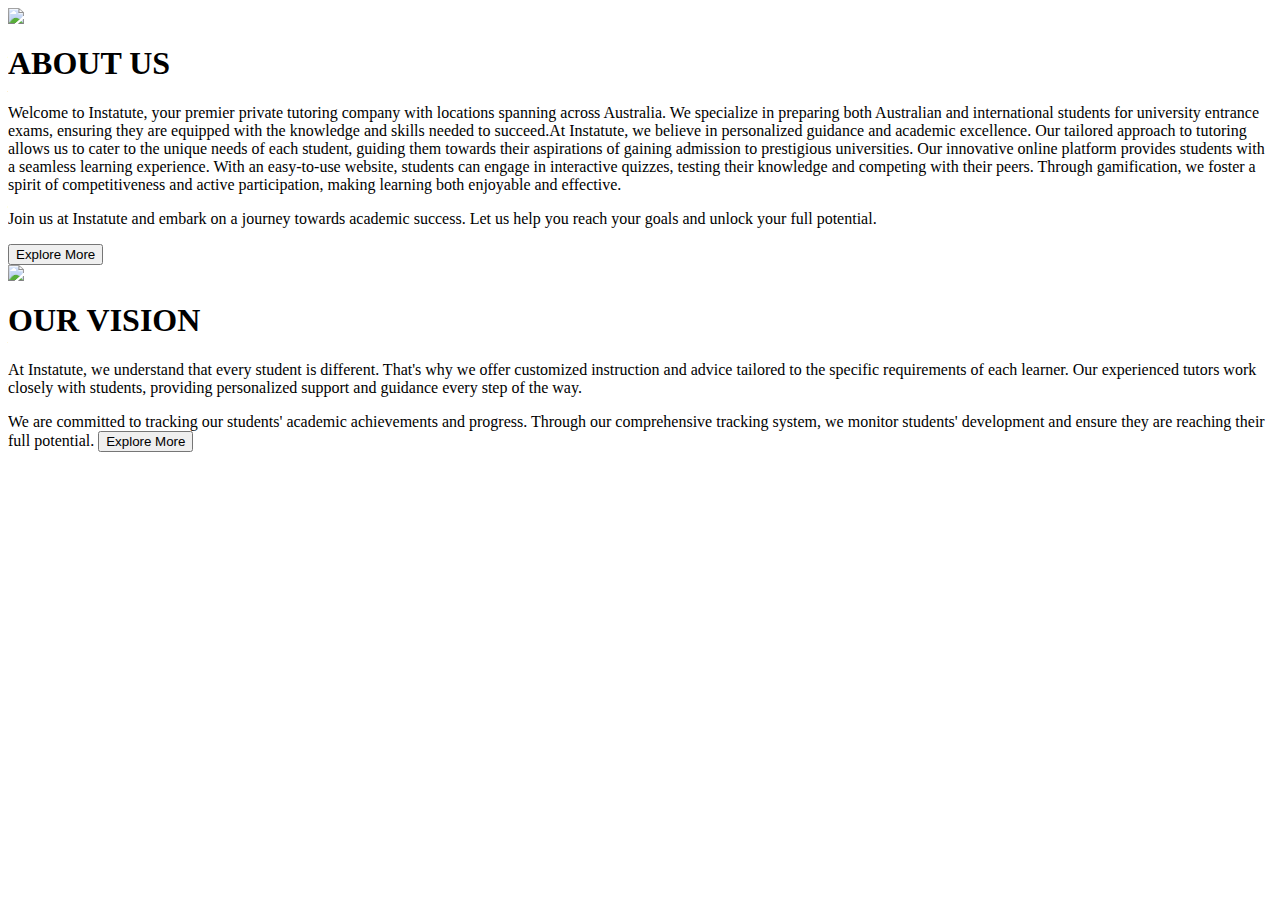
==== Aboutus.html @ e246dd4b "Add files via upload" ====
<html>
<head>
    <title> About Us </title>
    <body>
        <div class="responsive-container-block bigContainer">
            <div class="responsive-container-block Container">
              <img class="mainImg" src="https://workik-widget-assets.s3.amazonaws.com/widget-assets/images/eaboutus1.svg">
              <div class="allText aboveText">
                <p class="text-blk headingText">
                  <h1>ABOUT US</h1>
                </p>
                <p class="text-blk subHeadingText">
                    Welcome to Instatute, your premier private tutoring company with locations spanning across Australia. We specialize in preparing both Australian and international students for university entrance exams, ensuring they are equipped with the knowledge and skills needed to succeed.At Instatute, we believe in personalized guidance and academic excellence. Our tailored approach to tutoring allows us to cater to the unique needs of each student, guiding them towards their aspirations of gaining admission to prestigious universities.
                     Our innovative online platform provides students with a seamless learning experience. With an easy-to-use website, students can engage in interactive quizzes, testing their knowledge and competing with their peers. Through gamification, we foster a spirit of competitiveness and active participation, making learning both enjoyable and effective.
                </p>
                <p class="text-blk description">
                    Join us at Instatute and embark on a journey towards academic success. Let us help you reach your goals and unlock your full potential.
                </p>
                <button class="explore">
                  Explore More
                </button>
              </div>
            </div>
            <div class="responsive-container-block Container bottomContainer">
              <img class="mainImg" src="https://workik-widget-assets.s3.amazonaws.com/widget-assets/images/xpraup2.svg">
              <div class="allText bottomText">
                <p class="text-blk headingText">
                  <h1>OUR VISION </h1> 
                </p>
                <p class="text-blk subHeadingText">
                    At Instatute, we understand that every student is different. That's why we offer customized instruction and advice tailored to the specific requirements of each learner. Our experienced tutors work closely with students, providing personalized support and guidance every step of the way.
                </p>
                <p class="text-blk description">
                    We are committed to tracking our students' academic achievements and progress. Through our comprehensive tracking system, we monitor students' development and ensure they are reaching their full potential.
                    
                <button class="explore">
                  Explore More
                </button>
              </div>
            </div>
          </div>
    </body>
</head>
</html>
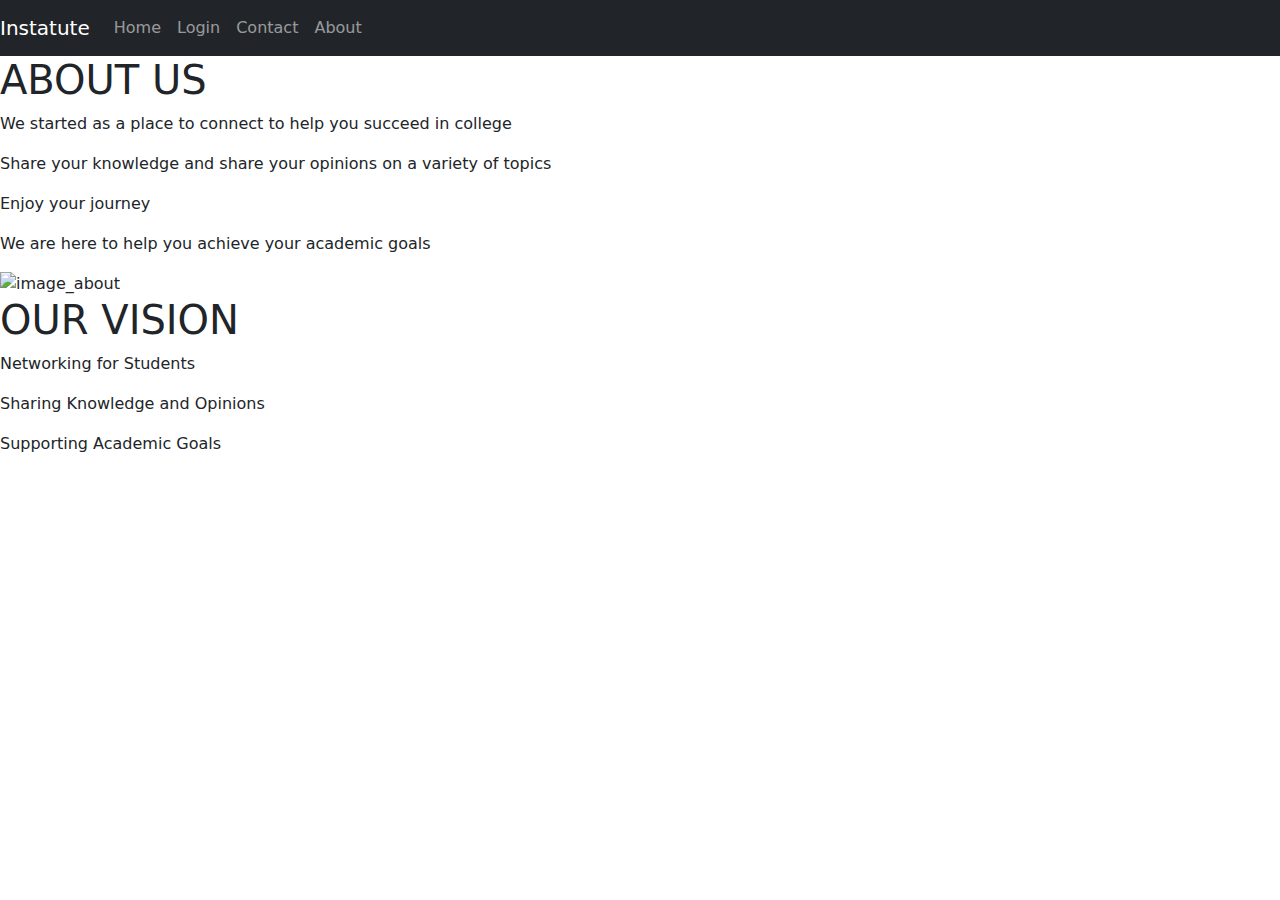
==== commit ca3cf31f: "Merge branch 'main' of https://github.com/HammadAbdullah/tipFrontEnd" ====
--- a/Aboutus.html
+++ b/Aboutus.html
@@ -1,44 +1,67 @@
-<html>
+
+<html lang="en">
+
 <head>
-    <title> About Us </title>
-    <body>
-        <div class="responsive-container-block bigContainer">
-            <div class="responsive-container-block Container">
-              <img class="mainImg" src="https://workik-widget-assets.s3.amazonaws.com/widget-assets/images/eaboutus1.svg">
-              <div class="allText aboveText">
-                <p class="text-blk headingText">
-                  <h1>ABOUT US</h1>
-                </p>
-                <p class="text-blk subHeadingText">
-                    Welcome to Instatute, your premier private tutoring company with locations spanning across Australia. We specialize in preparing both Australian and international students for university entrance exams, ensuring they are equipped with the knowledge and skills needed to succeed.At Instatute, we believe in personalized guidance and academic excellence. Our tailored approach to tutoring allows us to cater to the unique needs of each student, guiding them towards their aspirations of gaining admission to prestigious universities.
-                     Our innovative online platform provides students with a seamless learning experience. With an easy-to-use website, students can engage in interactive quizzes, testing their knowledge and competing with their peers. Through gamification, we foster a spirit of competitiveness and active participation, making learning both enjoyable and effective.
-                </p>
-                <p class="text-blk description">
-                    Join us at Instatute and embark on a journey towards academic success. Let us help you reach your goals and unlock your full potential.
-                </p>
-                <button class="explore">
-                  Explore More
-                </button>
-              </div>
-            </div>
-            <div class="responsive-container-block Container bottomContainer">
-              <img class="mainImg" src="https://workik-widget-assets.s3.amazonaws.com/widget-assets/images/xpraup2.svg">
-              <div class="allText bottomText">
-                <p class="text-blk headingText">
-                  <h1>OUR VISION </h1> 
-                </p>
-                <p class="text-blk subHeadingText">
-                    At Instatute, we understand that every student is different. That's why we offer customized instruction and advice tailored to the specific requirements of each learner. Our experienced tutors work closely with students, providing personalized support and guidance every step of the way.
-                </p>
-                <p class="text-blk description">
-                    We are committed to tracking our students' academic achievements and progress. Through our comprehensive tracking system, we monitor students' development and ensure they are reaching their full potential.
-                    
-                <button class="explore">
-                  Explore More
-                </button>
-              </div>
-            </div>
-          </div>
-    </body>
+  <title> About Us </title>
+  <meta charset="utf-8">
+  <meta name="viewport" content="width=device-width, initial-scale=1">
+  <link href="https://cdn.jsdelivr.net/npm/bootstrap@5.3.3/dist/css/bootstrap.min.css" rel="stylesheet">
+  <link href="https://getbootstrap.com/docs/5.3/assets/css/docs.css" rel="stylesheet">
+  <script src="https://code.jquery.com/jquery-3.2.1.slim.min.js"
+    integrity="sha384-KJ3o2DKtIkvYIK3UENzmM7KCkRr/rE9/Qpg6aAZGJwFDMVNA/GpGFF93hXpG5KkN"
+    crossorigin="anonymous"></script>
+  <script src="https://cdn.jsdelivr.net/npm/popper.js@1.12.9/dist/umd/popper.min.js"
+    integrity="sha384-ApNbgh9B+Y1QKtv3Rn7W3mgPxhU9K/ScQsAP7hUibX39j7fakFPskvXusvfa0b4Q"
+    crossorigin="anonymous"></script>
+  <script src="https://cdn.jsdelivr.net/npm/bootstrap@4.0.0/dist/js/bootstrap.min.js"
+    integrity="sha384-JZR6Spejh4U02d8jOt6vLEHfe/JQGiRRSQQxSfFWpi1MquVdAyjUar5+76PVCmYl"
+    crossorigin="anonymous"></script>
 </head>
-</html>+
+<body>
+  <nav class="navbar navbar-expand-lg navbar-dark bg-dark">
+    <a class="navbar-brand" href="index.html">Instatute</a>
+    <button class="navbar-toggler" type="button" data-toggle="collapse" data-target="#navbarSupportedContent"
+      aria-controls="navbarSupportedContent" aria-expanded="false" aria-label="Toggle navigation">
+      <span class="navbar-toggler-icon"></span>
+    </button>
+
+    <div class="collapse navbar-collapse" id="navbarSupportedContent">
+      <ul class="navbar-nav mr-auto">
+        <li class="nav-item active">
+          <a class="nav-link" href="home.html">Home<span class="sr-only"></span></a>
+        </li>
+        <li class="nav-item">
+          <a class="nav-link" href="login-hammad.html">Login</a>
+        </li>
+        <li class="nav-item">
+          <a class="nav-link" href="contactus.html">Contact</a>
+        </li>
+        <li class="nav-item">
+          <a class="nav-link" href="Aboutus.html">About</a>
+        </li>
+      </ul>
+
+         
+    </div>
+  </nav>
+
+  <h1>ABOUT US</h1>
+
+  <p>We started as a place to connect to help you succeed in college</p>
+  <p>Share your knowledge and share your opinions on a variety of topics</p>
+  <p>Enjoy your journey</p>
+  <p>We are here to help you achieve your academic goals </p>
+
+  <img class="img_about" src="" alt="image_about">
+
+  <h1>OUR VISION </h1>
+  <p>Networking for Students</p>
+  <p>Sharing Knowledge and Opinions</p>
+  <p>Supporting Academic Goals</p>
+
+</body>
+
+
+</html>
+
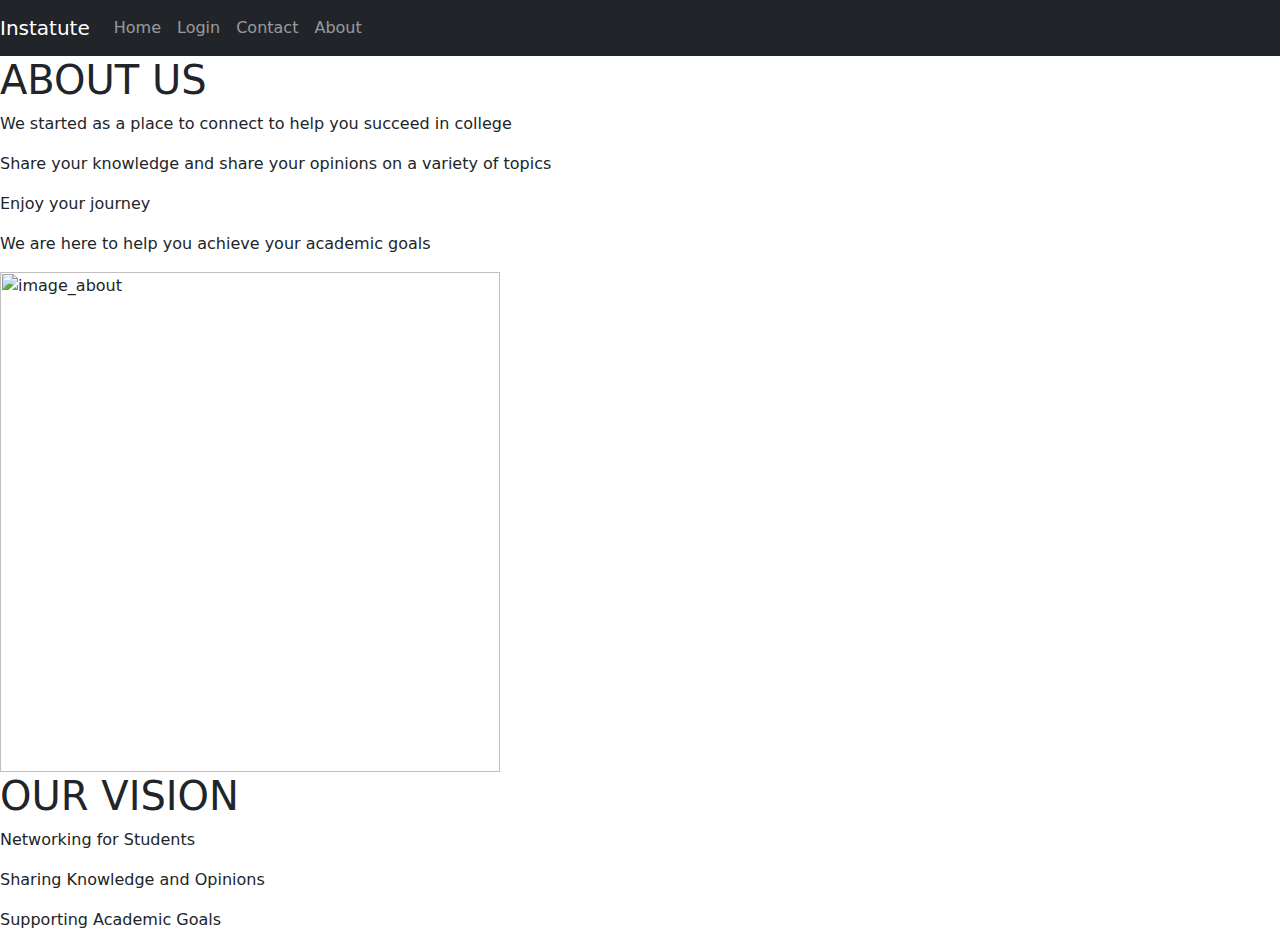
==== commit f60749a0: "Updated content and consistent style" ====
--- a/Aboutus.html
+++ b/Aboutus.html
@@ -1,4 +1,3 @@
-
 <html lang="en">
 
 <head>
@@ -53,9 +52,9 @@
   <p>Enjoy your journey</p>
   <p>We are here to help you achieve your academic goals </p>
 
-  <img class="img_about" src="" alt="image_about">
-
-  <h1>OUR VISION </h1>
+  <img class="img_about" src="./styles/images/about.jpg" alt="image_about" width="500px">
+<!--Reference: https://unsplash.com/photos/woman-using-laptop-computer-beside-person-wearing-hat-BVr3XaBiWLU-->
+  <h1>OUR VISION</h1>
   <p>Networking for Students</p>
   <p>Sharing Knowledge and Opinions</p>
   <p>Supporting Academic Goals</p>
@@ -63,5 +62,4 @@
 </body>
 
 
-</html>
-
+</html>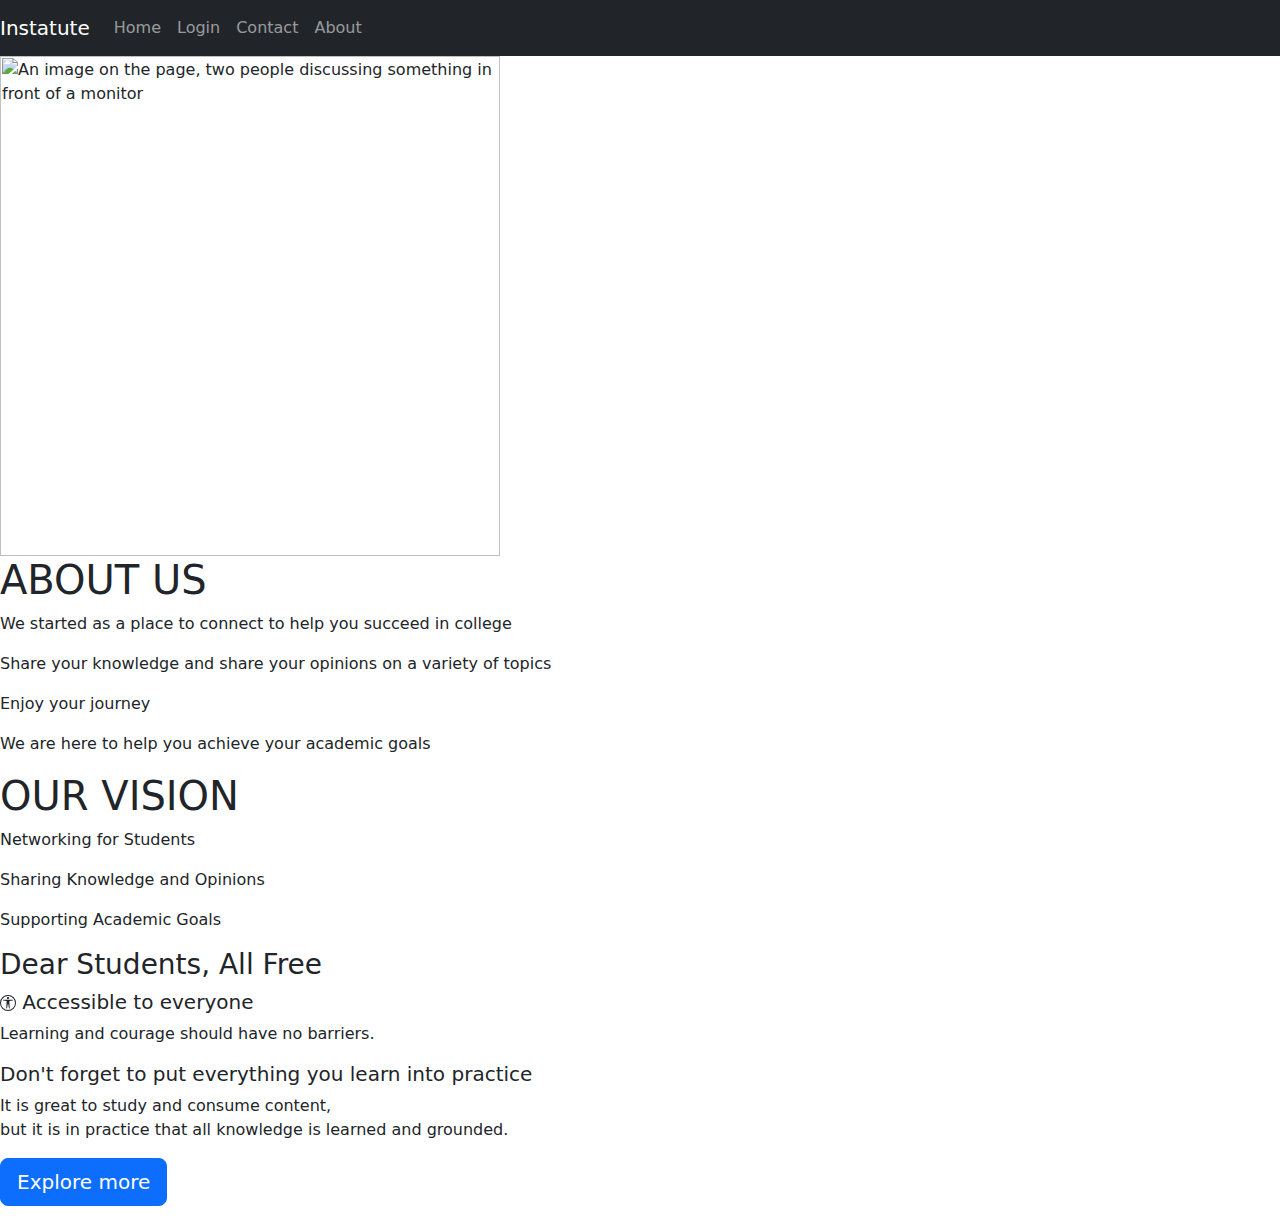
==== commit bebf8c56: "+ updated style using bootstrap" ====
--- a/Aboutus.html
+++ b/Aboutus.html
@@ -15,6 +15,7 @@
   <script src="https://cdn.jsdelivr.net/npm/bootstrap@4.0.0/dist/js/bootstrap.min.js"
     integrity="sha384-JZR6Spejh4U02d8jOt6vLEHfe/JQGiRRSQQxSfFWpi1MquVdAyjUar5+76PVCmYl"
     crossorigin="anonymous"></script>
+  <link rel="stylesheet" href="./styles/style1.css">
 </head>
 
 <body>
@@ -44,21 +45,45 @@
          
     </div>
   </nav>
+  <section class="section_body">
+    <img class="img_f" src="./styles/images/about.jpg"
+      alt="An image on the page, two people discussing something in front of a monitor" width="500px">
+    <h1>ABOUT US</h1>
 
-  <h1>ABOUT US</h1>
+    <p>We started as a place to connect to help you succeed in college</p>
+    <p>Share your knowledge and share your opinions on a variety of topics</p>
+    <p>Enjoy your journey</p>
+    <p>We are here to help you achieve your academic goals </p>
 
-  <p>We started as a place to connect to help you succeed in college</p>
-  <p>Share your knowledge and share your opinions on a variety of topics</p>
-  <p>Enjoy your journey</p>
-  <p>We are here to help you achieve your academic goals </p>
 
-  <img class="img_about" src="./styles/images/about.jpg" alt="image_about" width="500px">
-<!--Reference: https://unsplash.com/photos/woman-using-laptop-computer-beside-person-wearing-hat-BVr3XaBiWLU-->
-  <h1>OUR VISION</h1>
-  <p>Networking for Students</p>
-  <p>Sharing Knowledge and Opinions</p>
-  <p>Supporting Academic Goals</p>
+    <!--Reference: https://unsplash.com/photos/woman-using-laptop-computer-beside-person-wearing-hat-BVr3XaBiWLU-->
+    <h1>OUR VISION</h1>
+    <p>Networking for Students</p>
+    <p>Sharing Knowledge and Opinions</p>
+    <p>Supporting Academic Goals</p>
 
+    <section class="section2_body">
+      <h3>Dear Students, All Free</h3>
+      <h5>
+        <svg xmlns="http://www.w3.org/2000/svg" width="16" height="16" fill="currentColor"
+          class="bi bi-universal-access-circle" viewBox="0 0 16 16">
+          <path
+            d="M8 4.143A1.071 1.071 0 1 0 8 2a1.071 1.071 0 0 0 0 2.143m-4.668 1.47 3.24.316v2.5l-.323 4.585A.383.383 0 0 0 7 13.14l.826-4.017c.045-.18.301-.18.346 0L9 13.139a.383.383 0 0 0 .752-.125L9.43 8.43v-2.5l3.239-.316a.38.38 0 0 0-.047-.756H3.379a.38.38 0 0 0-.047.756Z" />
+          <path d="M8 0a8 8 0 1 0 0 16A8 8 0 0 0 8 0M1 8a7 7 0 1 1 14 0A7 7 0 0 1 1 8" />
+        </svg> Accessible to everyone
+      </h5>
+      <p>Learning and courage should have no barriers.</p>
+
+      <div class="col-md-8">
+
+        <h5>Don't forget to put everything you learn into practice</h5>
+        <p>It is great to study and consume content,<br>but it is in practice that all knowledge is learned and
+          grounded.
+        </p>
+        <p><a class="btn btn-primary btn-lg" href="./categories.html" role="button">Explore more</a></p>
+      </div>
+    </section>
+  </section>
 </body>
 
 
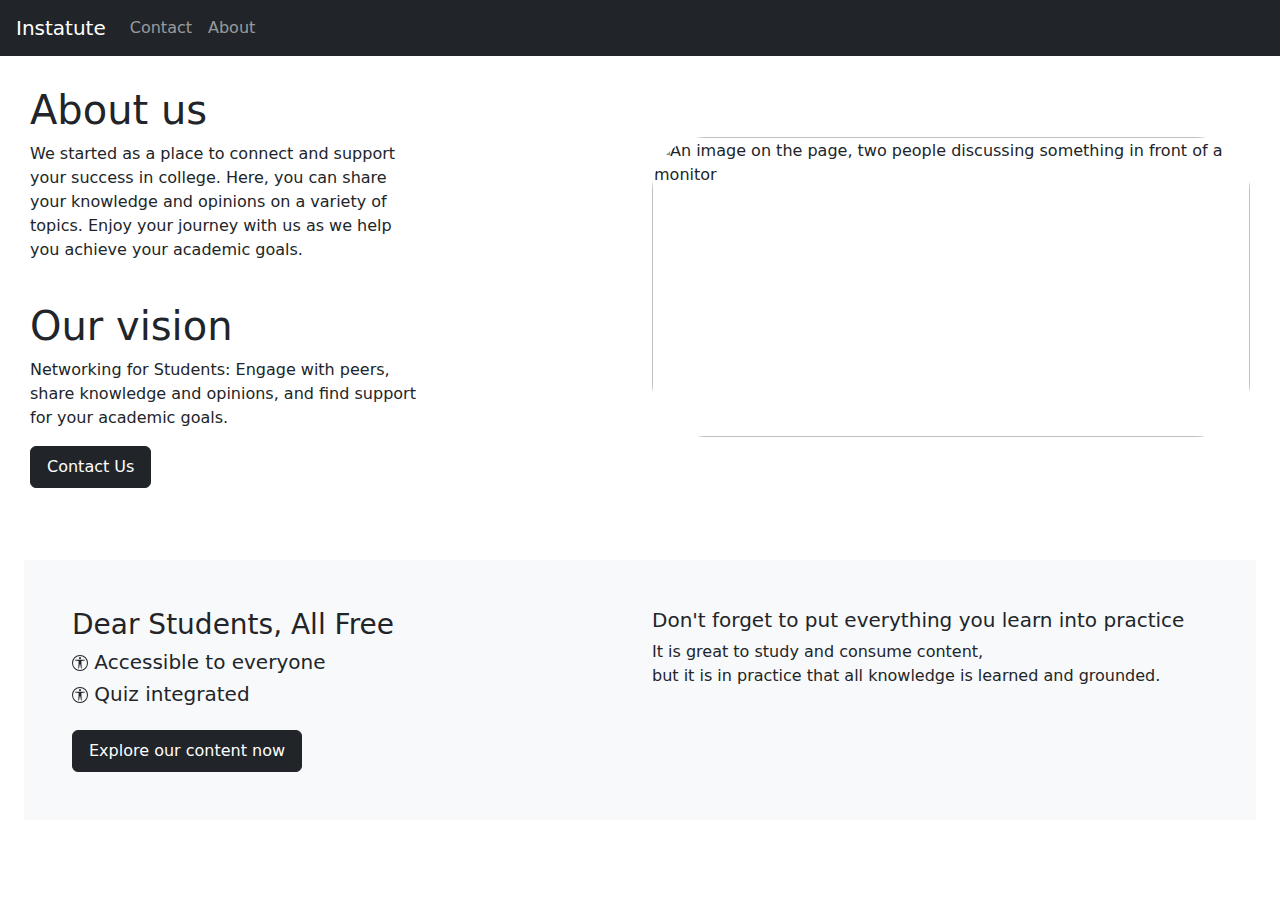
==== commit 1c851862: "+ Update login, register, index + Update categories page design + Update contact page design + Updat" ====
--- a/Aboutus.html
+++ b/Aboutus.html
@@ -16,11 +16,20 @@
     integrity="sha384-JZR6Spejh4U02d8jOt6vLEHfe/JQGiRRSQQxSfFWpi1MquVdAyjUar5+76PVCmYl"
     crossorigin="anonymous"></script>
   <link rel="stylesheet" href="./styles/style1.css">
+
+  <style>
+    .custom-img {
+      border-radius: 54.38px;
+      height: 300px;
+      width: 100%;
+      object-fit: cover;
+    }
+  </style>
 </head>
 
 <body>
   <nav class="navbar navbar-expand-lg navbar-dark bg-dark">
-    <a class="navbar-brand" href="index.html">Instatute</a>
+    <a class="navbar-brand ps-3" href="index.html">Instatute</a>
     <button class="navbar-toggler" type="button" data-toggle="collapse" data-target="#navbarSupportedContent"
       aria-controls="navbarSupportedContent" aria-expanded="false" aria-label="Toggle navigation">
       <span class="navbar-toggler-icon"></span>
@@ -28,12 +37,6 @@
 
     <div class="collapse navbar-collapse" id="navbarSupportedContent">
       <ul class="navbar-nav mr-auto">
-        <li class="nav-item active">
-          <a class="nav-link" href="home.html">Home<span class="sr-only"></span></a>
-        </li>
-        <li class="nav-item">
-          <a class="nav-link" href="login-hammad.html">Login</a>
-        </li>
         <li class="nav-item">
           <a class="nav-link" href="contactus.html">Contact</a>
         </li>
@@ -41,28 +44,67 @@
           <a class="nav-link" href="Aboutus.html">About</a>
         </li>
       </ul>
-
-         
     </div>
   </nav>
-  <section class="section_body">
-    <img class="img_f" src="./styles/images/about.jpg"
-      alt="An image on the page, two people discussing something in front of a monitor" width="500px">
-    <h1>ABOUT US</h1>
 
-    <p>We started as a place to connect to help you succeed in college</p>
-    <p>Share your knowledge and share your opinions on a variety of topics</p>
-    <p>Enjoy your journey</p>
-    <p>We are here to help you achieve your academic goals </p>
+  <section class="section_body pb-5">
+    <div class="row d-flex justify-content-between align-items-center">
+      <div class="col-md-4">
+        <h1>About us</h1>
+        <p>We started as a place to connect and support your success in college. Here, you can share your knowledge and
+          opinions on a variety of topics. Enjoy your journey with us as we help you achieve your academic goals.</p>
+        <br>
+        <h1>Our vision</h1>
+        <p>Networking for Students: Engage with peers, share knowledge and opinions, and find support for your academic
+          goals.</p>
+        <button class="btn btn-dark ps-3 pe-3 pt-2 pb-2">Contact Us</button>
+      </div>
+      <div class="col-md-6">
+        <img
+          src="https://images.unsplash.com/photo-1523240795612-9a054b0db644?q=80&w=3540&auto=format&fit=crop&ixlib=rb-4.0.3&ixid=M3wxMjA3fDB8MHxwaG90by1wYWdlfHx8fGVufDB8fHx8fA%3D%3D"
+          alt="An image on the page, two people discussing something in front of a monitor"
+          class="custom-img float-right">
+      </div>
+    </div>
+  </section>
 
+  <section class="section2_body photo-1523240795612-9a054b0db644?q">
+    <div class="p-5 m-4 bg-light">
+      <div class="row">
+        <div class="col-md-6">
+          <h3>Dear Students, All Free</h3>
+          <h5>
+            <svg xmlns="http://www.w3.org/2000/svg" width="16" height="16" fill="currentColor"
+              class="bi bi-universal-access-circle" viewBox="0 0 16 16">
+              <path
+                d="M8 4.143A1.071 1.071 0 1 0 8 2a1.071 1.071 0 0 0 0 2.143m-4.668 1.47 3.24.316v2.5l-.323 4.585A.383.383 0 0 0 7 13.14l.826-4.017c.045-.18.301-.18.346 0L9 13.139a.383.383 0 0 0 .752-.125L9.43 8.43v-2.5l3.239-.316a.38.38 0 0 0-.047-.756H3.379a.38.38 0 0 0-.047.756Z" />
+              <path d="M8 0a8 8 0 1 0 0 16A8 8 0 0 0 8 0M1 8a7 7 0 1 1 14 0A7 7 0 0 1 1 8" />
+            </svg> Accessible to everyone
+          </h5>
 
-    <!--Reference: https://unsplash.com/photos/woman-using-laptop-computer-beside-person-wearing-hat-BVr3XaBiWLU-->
-    <h1>OUR VISION</h1>
-    <p>Networking for Students</p>
-    <p>Sharing Knowledge and Opinions</p>
-    <p>Supporting Academic Goals</p>
+          <h5>
+            <svg xmlns="http://www.w3.org/2000/svg" width="16" height="16" fill="currentColor"
+              class="bi bi-universal-access-circle" viewBox="0 0 16 16">
+              <path
+                d="M8 4.143A1.071 1.071 0 1 0 8 2a1.071 1.071 0 0 0 0 2.143m-4.668 1.47 3.24.316v2.5l-.323 4.585A.383.383 0 0 0 7 13.14l.826-4.017c.045-.18.301-.18.346 0L9 13.139a.383.383 0 0 0 .752-.125L9.43 8.43v-2.5l3.239-.316a.38.38 0 0 0-.047-.756H3.379a.38.38 0 0 0-.047.756Z" />
+              <path d="M8 0a8 8 0 1 0 0 16A8 8 0 0 0 8 0M1 8a7 7 0 1 1 14 0A7 7 0 0 1 1 8" />
+            </svg> Quiz integrated
+          </h5>
 
-    <section class="section2_body">
+          <button class="btn btn-dark ps-3 pe-3 pt-2 pb-2 mt-3">Explore our content now</button>
+        </div>
+        <div class="col-md-6">
+          <h5>Don't forget to put everything you learn into practice</h5>
+          <p>It is great to study and consume content,<br>but it is in practice that all knowledge is learned and
+            grounded.
+          </p>
+        </div>
+      </div>
+    </div>
+  </section>
+
+  <!-- <section class="section2_body">
+    <div>
       <h3>Dear Students, All Free</h3>
       <h5>
         <svg xmlns="http://www.w3.org/2000/svg" width="16" height="16" fill="currentColor"
@@ -75,15 +117,14 @@
       <p>Learning and courage should have no barriers.</p>
 
       <div class="col-md-8">
-
         <h5>Don't forget to put everything you learn into practice</h5>
         <p>It is great to study and consume content,<br>but it is in practice that all knowledge is learned and
           grounded.
         </p>
         <p><a class="btn btn-primary btn-lg" href="./categories.html" role="button">Explore more</a></p>
       </div>
-    </section>
-  </section>
+    </div>
+  </section> -->
 </body>
 
 
--- a/styles/style1.css
+++ b/styles/style1.css
@@ -0,0 +1,22 @@
+/*
+target: aboutus.html, contactus.html
+author: Yugyeong
+description: img position, content padding
+*/
+.img_f {
+  float: right;
+  margin-right: 20%;
+}
+
+.img_c {
+  float: right;
+}
+
+.section_body {
+  padding: 30px;
+}
+
+/* .section2_body {
+
+  margin-left: 45%;
+} */